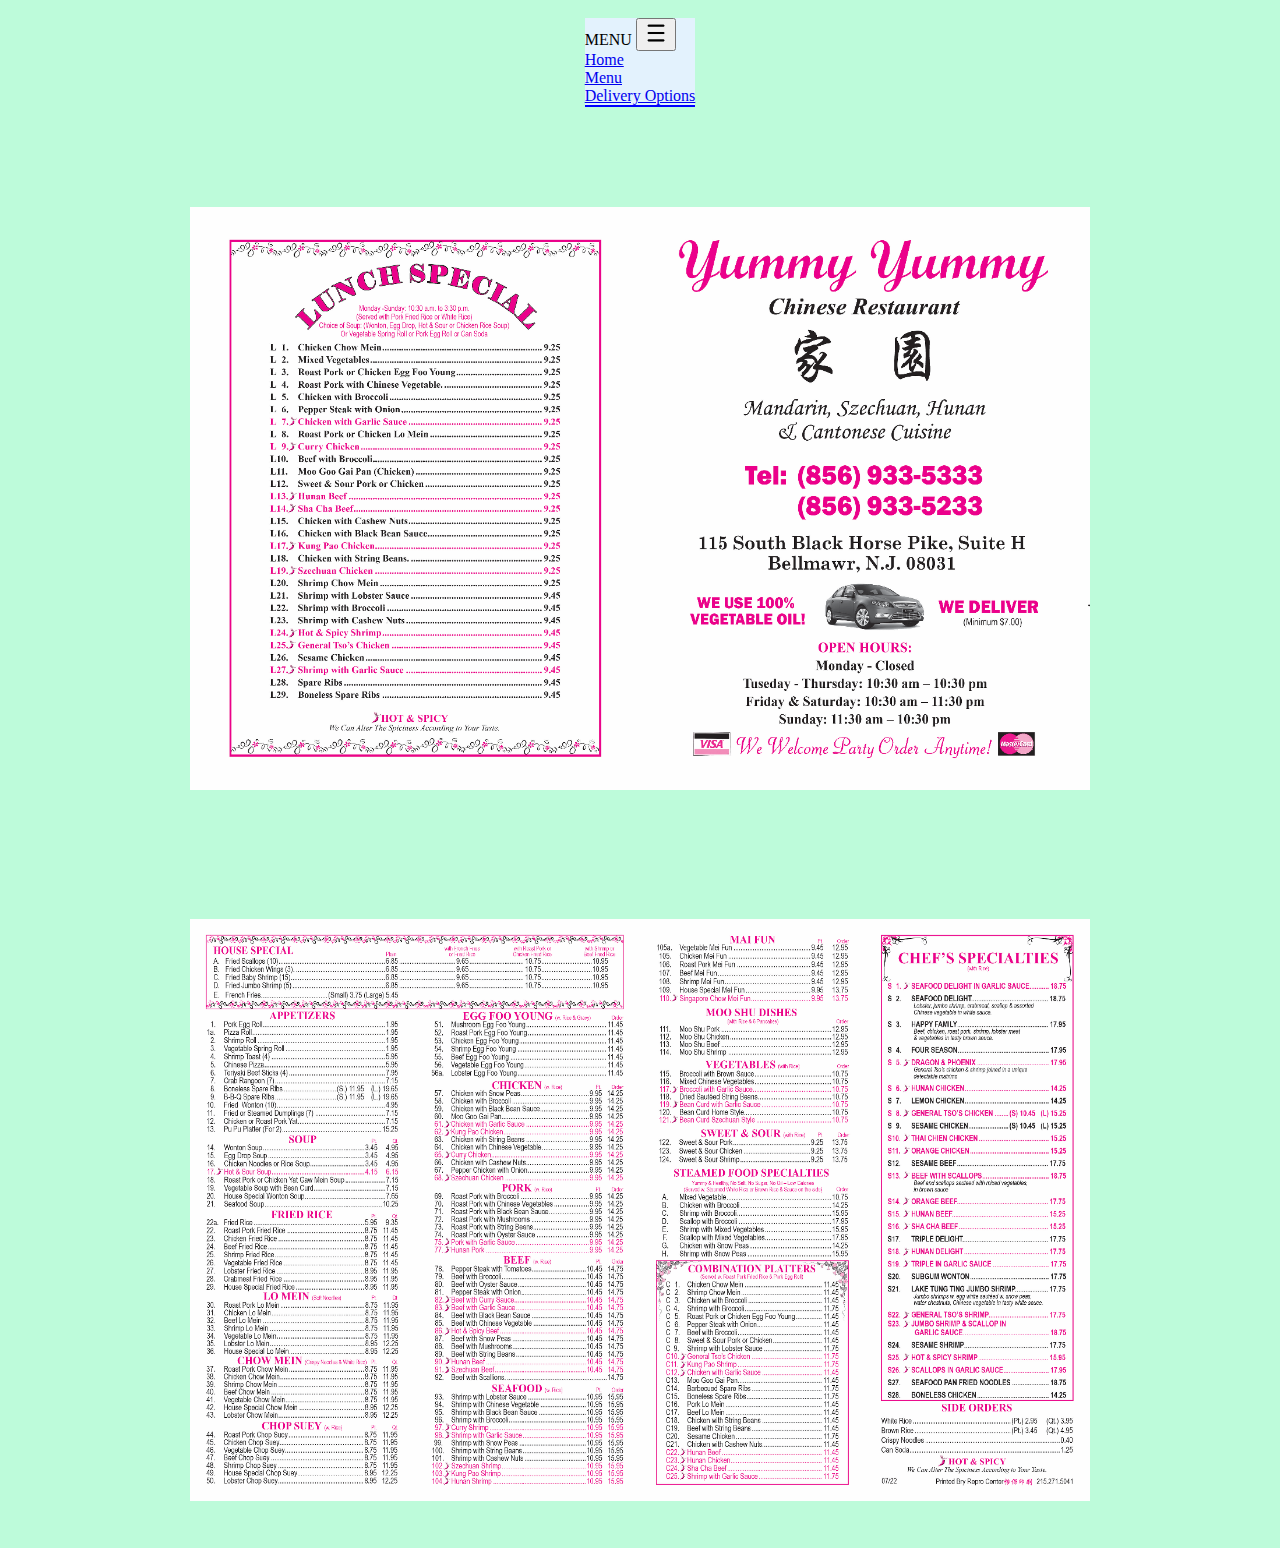
==== index.html @ e63f998c "Add files via upload" ====
<!DOCTYPE html>
<html lang = "en" dir = "ltr">

    <head>
        <meta charset = "utf-8">

        <!-- Favicon -->
        <link rel = "icon" type = "favicon" href = "images/favicon.PNG">

        <title> HOME </title>

        <!-- CSS only component of Bootstrap -->
        <link href="https://cdn.jsdelivr.net/npm/bootstrap@5.1.0/dist/css/bootstrap.min.css" rel="stylesheet" integrity="sha384-KyZXEAg3QhqLMpG8r+8fhAXLRk2vvoC2f3B09zVXn8CA5QIVfZOJ3BCsw2P0p/We" crossorigin="anonymous">
        <link rel="stylesheet" href="css/master.css">

        <!-- Media Query for Narrow Browswer Width -->
        <link rel="stylesheet" media="only screen and (max-width: 480px)" href="css/mobile.css">
        <!-- Media Query for Medium Browser Width -->
        <link rel="stylesheet" media="only screen and (min-width: 481px) and (max-width: 960px)" href="css/tablet.css">
        <!-- Media Query for Full Browswer Width -->
        <link rel="stylesheet" media="only screen and (min-width: 961px)" href="css/desktop.css">
        <!-- Prevent mobile devices from scaling pages down -->
        <meta name="viewport" content="initial-scale=1">

        <style>

            html{
                background-color : #bdfbda;
                background-repeat: no-repeat;
                background-position : center center;
                background-attachment : fixed;
                background-size : cover;
            }

        </style>

    </head>

    <div id = "wrap">
        
        <header>

        <!-- Navbar starts here -->
        <div class="container">
            <div id = "nav" class = "row">
              <div class="col-md-12 noMargin">
              <!-- Navigation Starts Here -->
                <nav class="navbar fixed-top navbar-expand-lg navbar-light" style = "background-color : #e3f2fd">
                  <div class="container-fluid">
                    <a class= "navbar-brand"> MENU </a>
                    <button class="navbar-toggler" type="button" data-bs-toggle="collapse" data-bs-target="#navbarNavAltMarkup" aria-controls="navbarNavAltMarkup" aria-expanded="false" aria-label="Toggle navigation">
                      <!-- <span class="navbar-toggler-icon"></span> -->
                      <span class="material-icons-outlined">
                        <img src="images/hamburger.png" class = "hamburger" width = 24 height = 24>
                      </span>
                    </button>
                    <div class="collapse navbar-collapse" id="navbarNavAltMarkup">
                      <div class="navbar-nav">
                        <a class="nav-link" aria-current="page" href="index.html"> Home </a>
                      </div>
                      <div class="navbar-nav">
                        <a class="nav-link" aria-current="page" href="resume.html"> Menu </a>
                      </div>
                      <div class="navbar-nav">
                        <a class="nav-link" aria-current="page" href="projects.html"> Delivery Options </a>
                      </div>
                      <!-- <div class="navbar-nav">
                        <a class="nav-link" aria-current="page" href="contact.html"> Contact </a>
                      </div> -->
                    </div>
                  </div>
                </nav>
              </div>
            </div>
          </div>
          <!-- Navbar ends here -->

        </header>

        <section id = "restaurantMenuFront">

            <div class = "img-wrapper">
                <img class = "menu-front-img" src = "images/menuFront.PNG" alt = "Front of Menu">
            </div>

        </section>

        <section id = "restaurantMenuBack">

            <div class = "img-wrapper">
                <img class = "menu-back-img" src = "images/menuBack.PNG" alt = "Back of Menu">
            </div>

        </section>


    </div>


</html>
---- css/mobile.css ----
/* General CSS */
body{
    background-color : #bdfbda;
}

#wrap {
    padding : 10px;
}

.pageHeading{}
    font-family : "Atkinson Hyperlegible", sans-serif;
}

#wrap{
    width : 1024px;
    margin : 0 auto;
}

header{
    border : solid 0px black;
    /* height : 100px; */
    padding : 0px;
    display : flex;
    flex-direction : row;
    align-items : center;
    justify-content : center;
}

nav{
    border-bottom : solid 2px blue;
  }

  /*CSS FOR HOME PAGE*/






  /* CSS FOR MENU PAGE */
  #restaurantMenuFront{
    display : flex;
    padding-top : 100px;
    padding-bottom : 25px;
    border : solid 0px black;
    justify-content : center;
  }

  #restaurantMenuBack{
    display : flex;
    padding-top : 25px;
    padding-bottom : 100px;
    border : solid 0px black;
    justify-content : center;
  }

  .menu-front-img{
    max-width : 100vh;
    min-width : 20vh;
    max-height : 25vh;
  }

  .menu-back-img{
    max-width : 100vh;
    min-width : 20vh;
    max-height : 25vh;
  }









  /* CSS FOR DELIVERY PAGE */
---- css/tablet.css ----
/* General CSS */
body{
    background-color : #bdfbda;
}

#wrap {
    padding : 10px;
}

.pageHeading{}
    font-family : "Atkinson Hyperlegible", sans-serif;
}

#wrap{
    width : 1024px;
    margin : 0 auto;
}

header{
    border : solid 0px black;
    /* height : 100px; */
    padding : 0px;
    display : flex;
    flex-direction : row;
    align-items : center;
    justify-content : center;
}

nav{
    border-bottom : solid 2px blue;
  }

  /*CSS FOR HOME PAGE*/






  /* CSS FOR MENU PAGE */
  #restaurantMenuFront{
    display : flex;
    padding-top : 100px;
    padding-bottom : 25px;
    border : solid 0px black;
    justify-content : center;
  }

  #restaurantMenuBack{
    display : flex;
    padding-top : 100px;
    padding-bottom : 25px;
    border : solid 0px black;
    justify-content : center;
  }

  .menu-front-img{
    max-width : 100vh;
    min-width : 20vh;
    max-height : 40%;
  }

  .menu-back-img{
    max-width : 100vh;
    min-width : 20vh;
    max-height : 40%;
  }









  /* CSS FOR DELIVERY PAGE */
---- css/desktop.css ----
/* General CSS */
body{
    background-color : #bdfbda;
}

#wrap {
    padding : 10px;
}

.pageHeading{}
    font-family : "Atkinson Hyperlegible", sans-serif;
}

#wrap{
    width : 1024px;
    margin : 0 auto;
}

header{
    border : solid 0px black;
    /* height : 100px; */
    padding : 0px;
    display : flex;
    flex-direction : row;
    align-items : center;
    justify-content : center;
}

nav{
    border-bottom : solid 2px blue;
  }

  /*CSS FOR HOME PAGE*/






  /* CSS FOR MENU PAGE */
  #restaurantMenuFront{
    display : flex;
    padding-top : 100px;
    padding-bottom : 25px;
    border : solid 0px black;
    justify-content : center;
  }

  #restaurantMenuBack{
    display : flex;
    padding-top : 100px;
    padding-bottom : 25px;
    border : solid 0px black;
    justify-content : center;
  }

  .menu-front-img{
    max-width : 100vh;
    min-width : 20vh;
  }

  .menu-back-img{
    max-width : 100vh;
    min-width : 20vh;
  }









  /* CSS FOR DELIVERY PAGE */
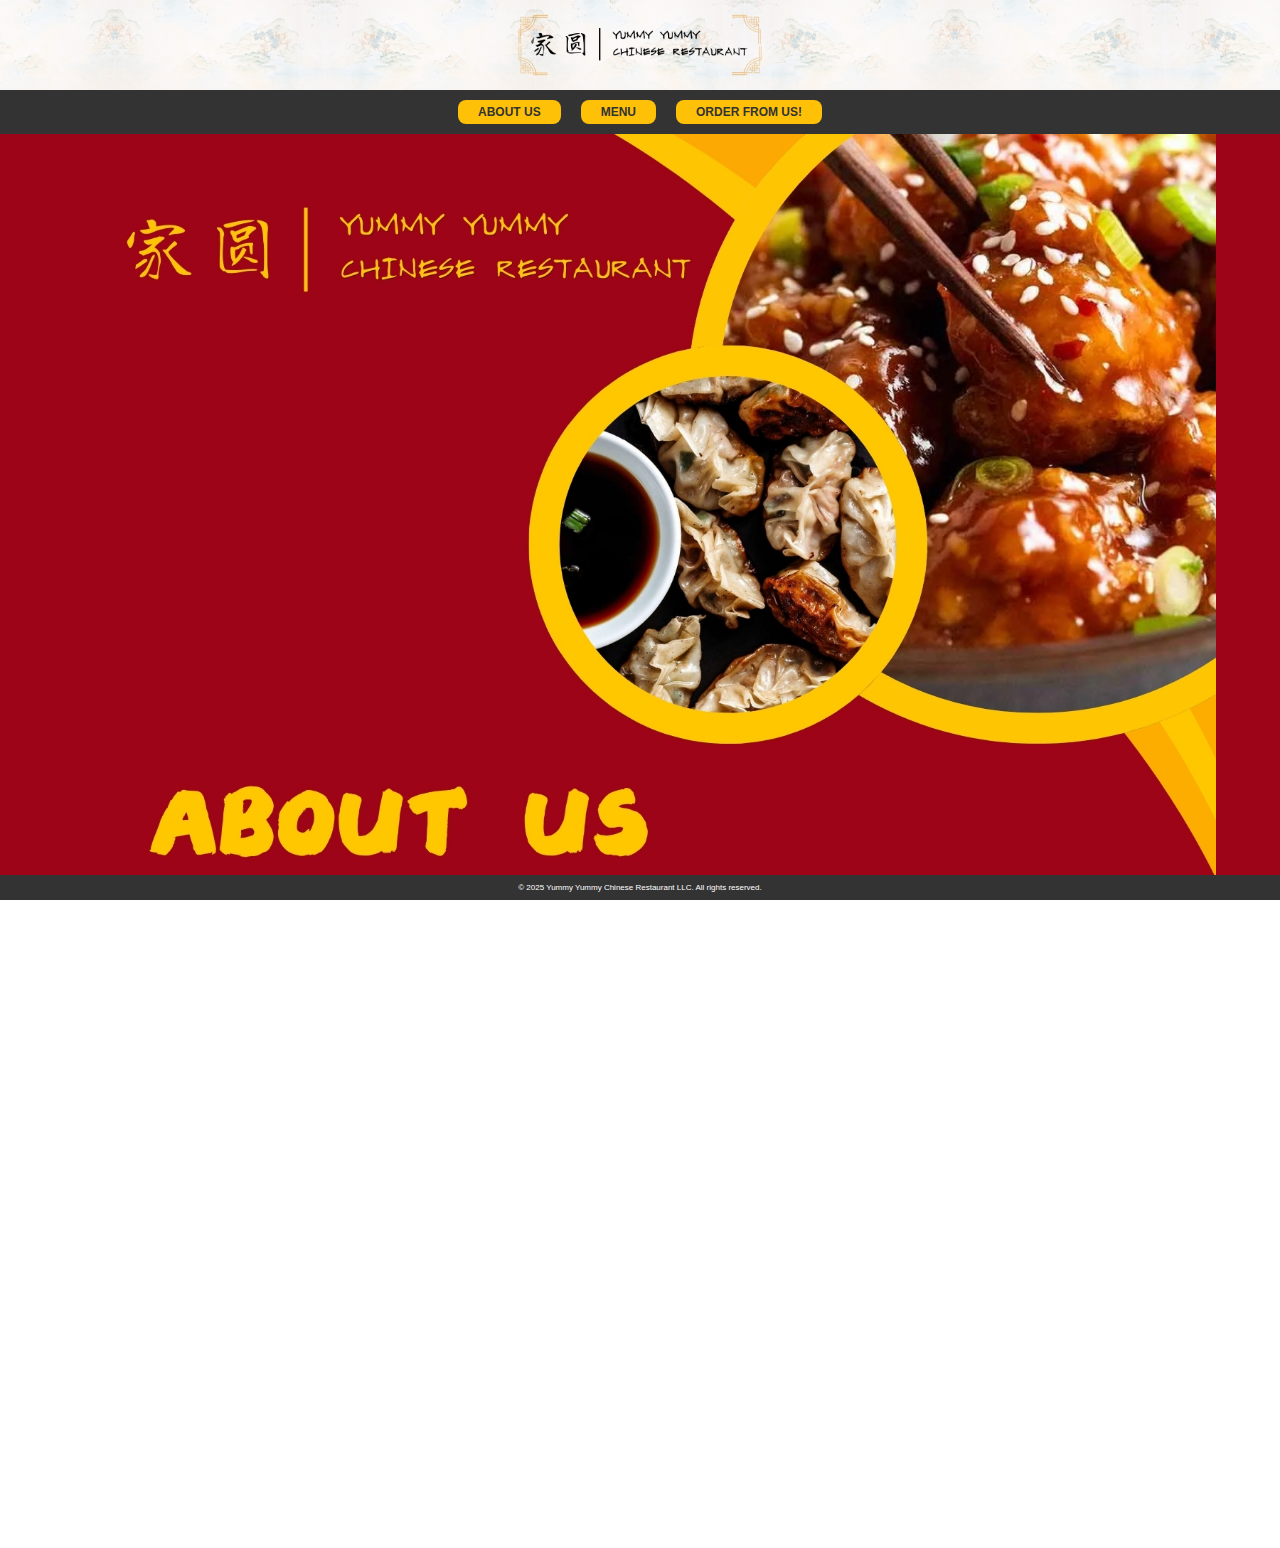
==== commit f9bc4125: "Add files via upload" ====
--- a/index.html
+++ b/index.html
@@ -1,100 +1,32 @@
 <!DOCTYPE html>
-<html lang = "en" dir = "ltr">
+<html lang = "en">
+<head>
+    <meta charset = "UTF-8">
+    <meta name = "viewport" content = "width = device-width, initial-scale = 1.0"> 
+    <title> About Us - Yummy Yummy Chinese Restaurant </title>
+    <link rel="stylesheet" href="styles/styles.css">
+</head>
 
-    <head>
-        <meta charset = "utf-8">
+<body>
+    <header>
+        <div class = "logo-container">
+            <img src="images/logo.jpg" alt="Yummy Yummy Logo">
+        </div>
+        <nav>
+            <a href="index.html"> ABOUT US </a>
+            <a href="menu.html"> MENU </a>
+            <a href="order.html"> ORDER FROM US! </a>
+        </nav>
+    </header>
 
-        <!-- Favicon -->
-        <link rel = "icon" type = "favicon" href = "images/favicon.PNG">
+    <main>
+        <section class = "about-section">
+            <img src="images/about_us.jpg" alt="About Us">
+        </section>
+    </main>
 
-        <title> HOME </title>
-
-        <!-- CSS only component of Bootstrap -->
-        <link href="https://cdn.jsdelivr.net/npm/bootstrap@5.1.0/dist/css/bootstrap.min.css" rel="stylesheet" integrity="sha384-KyZXEAg3QhqLMpG8r+8fhAXLRk2vvoC2f3B09zVXn8CA5QIVfZOJ3BCsw2P0p/We" crossorigin="anonymous">
-        <link rel="stylesheet" href="css/master.css">
-
-        <!-- Media Query for Narrow Browswer Width -->
-        <link rel="stylesheet" media="only screen and (max-width: 480px)" href="css/mobile.css">
-        <!-- Media Query for Medium Browser Width -->
-        <link rel="stylesheet" media="only screen and (min-width: 481px) and (max-width: 960px)" href="css/tablet.css">
-        <!-- Media Query for Full Browswer Width -->
-        <link rel="stylesheet" media="only screen and (min-width: 961px)" href="css/desktop.css">
-        <!-- Prevent mobile devices from scaling pages down -->
-        <meta name="viewport" content="initial-scale=1">
-
-        <style>
-
-            html{
-                background-color : #bdfbda;
-                background-repeat: no-repeat;
-                background-position : center center;
-                background-attachment : fixed;
-                background-size : cover;
-            }
-
-        </style>
-
-    </head>
-
-    <div id = "wrap">
-        
-        <header>
-
-        <!-- Navbar starts here -->
-        <div class="container">
-            <div id = "nav" class = "row">
-              <div class="col-md-12 noMargin">
-              <!-- Navigation Starts Here -->
-                <nav class="navbar fixed-top navbar-expand-lg navbar-light" style = "background-color : #e3f2fd">
-                  <div class="container-fluid">
-                    <a class= "navbar-brand"> MENU </a>
-                    <button class="navbar-toggler" type="button" data-bs-toggle="collapse" data-bs-target="#navbarNavAltMarkup" aria-controls="navbarNavAltMarkup" aria-expanded="false" aria-label="Toggle navigation">
-                      <!-- <span class="navbar-toggler-icon"></span> -->
-                      <span class="material-icons-outlined">
-                        <img src="images/hamburger.png" class = "hamburger" width = 24 height = 24>
-                      </span>
-                    </button>
-                    <div class="collapse navbar-collapse" id="navbarNavAltMarkup">
-                      <div class="navbar-nav">
-                        <a class="nav-link" aria-current="page" href="index.html"> Home </a>
-                      </div>
-                      <div class="navbar-nav">
-                        <a class="nav-link" aria-current="page" href="resume.html"> Menu </a>
-                      </div>
-                      <div class="navbar-nav">
-                        <a class="nav-link" aria-current="page" href="projects.html"> Delivery Options </a>
-                      </div>
-                      <!-- <div class="navbar-nav">
-                        <a class="nav-link" aria-current="page" href="contact.html"> Contact </a>
-                      </div> -->
-                    </div>
-                  </div>
-                </nav>
-              </div>
-            </div>
-          </div>
-          <!-- Navbar ends here -->
-
-        </header>
-
-        <section id = "restaurantMenuFront">
-
-            <div class = "img-wrapper">
-                <img class = "menu-front-img" src = "images/menuFront.PNG" alt = "Front of Menu">
-            </div>
-
-        </section>
-
-        <section id = "restaurantMenuBack">
-
-            <div class = "img-wrapper">
-                <img class = "menu-back-img" src = "images/menuBack.PNG" alt = "Back of Menu">
-            </div>
-
-        </section>
-
-
-    </div>
-
-
-</html>+    <footer>
+        <p> &copy; 2025 Yummy Yummy Chinese Restaurant LLC. All rights reserved. </p>
+    </footer>
+</body>
+</html>
--- a/styles/styles.css
+++ b/styles/styles.css
@@ -0,0 +1,160 @@
+/* General Styles */
+/* Ensure the body and html take full height */
+html, body {
+    overflow-x: hidden;     /* Prevents scrolling to the right */
+    height: 100%;
+    margin: 0;
+    padding: 0;
+    display: flex;
+    flex-direction: column;
+}
+
+body{
+    font-family: Arial, sans-serif;
+    margin: 0;
+    padding: 0;
+    width: 100%;
+    background-color: #fff;
+}
+
+/* Header Styles */
+header{
+    position: absolute;
+    top: 0;
+    left: 0;
+    width: 100%;
+    text-align: center;
+    background: #333;
+    padding: 0px 0;
+    z-index: 1000;     /* Ensures it stays above the content */
+}
+
+/* Logo Container */
+.logo-container {
+    display: flex;
+    justify-content: center;
+    align-items: center;
+    height: 10vh; /* Set the height relative to viewport */
+    overflow: hidden;     /* Hide everything outside the viewport */
+    width: 100%;
+}
+
+/* Logo Image */
+.logo-container img {
+    height: 10vh;
+    width: auto;
+    max-width: 100vw;
+    object-fit: cover;
+}
+
+
+/* Nav Bar Styling */
+nav {
+    display: flex;
+    justify-content: center; /* Center items */
+    gap: 20px; /* Add spacing between buttons */
+    padding: 10px 0;
+}
+/* Ensure the links stretch evenly */
+nav a {
+    text-decoration: none;
+    font-size: 12px;
+    font-weight: bold;
+    color: #333;
+    background: #ffc107; /* Button color */
+    padding: 5px 20px; /* Adjust padding */
+    border-radius: 8px;
+    transition: 0.3s;
+}
+nav a:hover{
+    background: #ff9800;     /* Hover effect */
+}
+
+nav ul{
+    list-style: none;
+    padding: 0;
+    display: flex;
+    gap: 50px;     /* Space between buttons */
+}
+nav li{
+    display: inline-block;
+}
+
+/* Main Content */
+main, section{
+    padding-top: 0vh;     /* Pushes content past the logo and navbar */
+}
+
+main{
+    flex: 1;     /* Pushes the footer to the bottom */
+    margin-top: 12vh;     /* Push content below the nav */
+    text-align: center;
+    padding: 0px;
+    background-color: #9e0418;
+}
+section{
+    margin: 0px;
+}
+
+/* index.html "About Us" Section */
+.about-section{
+    display: flex;
+    justify-content: center;
+    align-items: center;
+    padding-top: 0vh;
+    width: 100%;
+}
+.about-section img{
+    width: 90%;
+    max-width: 100vw;
+    height: auto;
+    display: block;
+    margin: 0 auto;
+}
+
+/* menu.html "OUR MENU" Section */
+.menu-section{
+    display: flex;
+    justify-content: center;
+    align-items: center;
+    padding-top: 2vh;
+    padding-bottom: 2vh;
+    width: 100%;
+}
+.menu-section img{
+    width: 90%;
+    max-width: 100vw;
+    height: auto;
+    display: block;
+    margin: 0 auto;
+}
+
+/* order.html "Order From Us!" Section */
+.order-section{
+    display: flex;
+    justify-content: center;
+    align-items: center;
+    padding-top: 5vh;
+    padding-bottom: 5vh;
+    width: 100%;
+}
+.order-section img{
+    width: 90%;
+    max-width: 100vw;
+    height: auto;
+    display: block;
+    margin: 0 auto;
+}
+
+/* Footer Styling */
+footer {
+    position: absolute;
+    bottom: 0;
+    left: 0;
+    width: 100%;
+    text-align: center;
+    background: #333;
+    color: white;
+    font-size: 8px;
+    padding: 0px;
+}